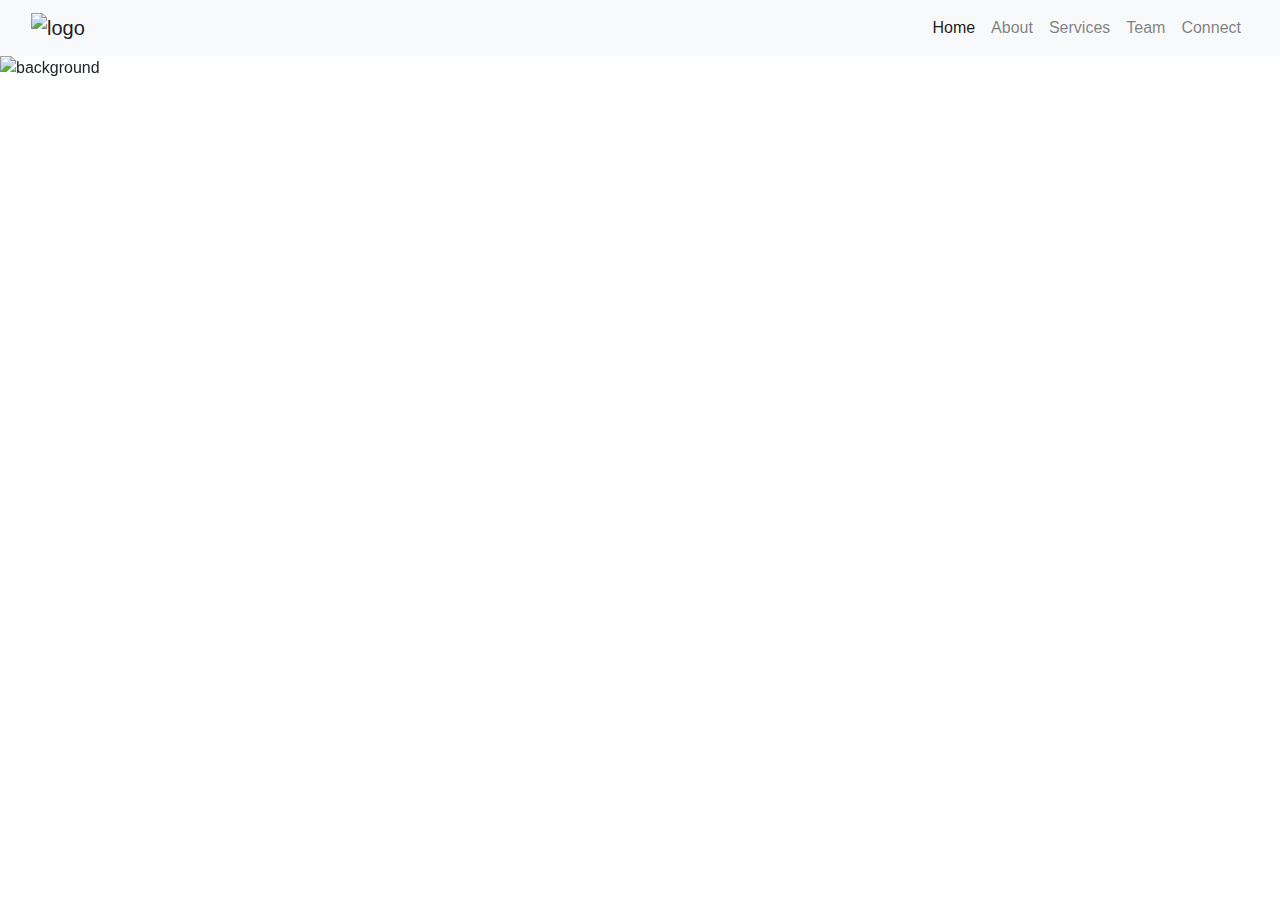
==== 1/index.html @ a4c6ffa4 "added image slider" ====
<html lang="en">
<head>
	<meta charset="utf-8">
	<meta name="viewport" content="width=device-width, initial-scale=1">
	<title>Complete Bootstrap 4 Website Layout</title>
	<link rel="stylesheet" href="https://maxcdn.bootstrapcdn.com/bootstrap/4.0.0/css/bootstrap.min.css">
	<script src="https://ajax.googleapis.com/ajax/libs/jquery/3.3.1/jquery.min.js"></script>
	<script src="https://cdnjs.cloudflare.com/ajax/libs/popper.js/1.12.9/umd/popper.min.js"></script>
	<script src="https://maxcdn.bootstrapcdn.com/bootstrap/4.0.0/js/bootstrap.min.js"></script>
	<script src="https://use.fontawesome.com/releases/v5.0.8/js/all.js"></script>
	<link href="style.css" rel="stylesheet">
</head>
<body>

<!-- Navigation -->
<nav class="navbar navbar-expand-md navbar-light bg-light sticky-top">
	<div class="container-fluid">
		<a href="#" class="navbar-brand">
		<img src="img/logo.png" alt="logo">
	  </a>
		<button type="button" class="navbar-toggler" data-toggle="collapse" data-target="#navbarResponsive">
			<span class="navbar-toggler-icon"></span>
		</button>
		<div class="collapse navbar-collapse" id="navbarResponsive">
			<ul class="navbar-nav ml-auto">
				<li class="nav-item active">
					<a href="#" class="nav-link">Home</a>
				</li>
				<li class="nav-item">
					<a href="#" class="nav-link">About</a>
				</li>
				<li class="nav-item">
					<a href="#" class="nav-link">Services</a>
				</li>
				<li class="nav-item">
					<a href="#" class="nav-link">Team</a>
				</li>
				<li class="nav-item">
					<a href="#" class="nav-link">Connect</a>
				</li>
			</ul>
		</div>
	</div>

</nav>


<!--IMAGE SLIDER-->
<div id="slides"class="carousel slide" data-ride="carousel">

	<ul class="carousel-indicators">
		<li class="active" data-target="#slides" data-slide-to="0"></li>
		<li class="active" data-target="#slides" data-slide-to="1"></li>
		<li class="active" data-target="#slides" data-slide-to="2"></li>
	</ul>

	<div class="carousel-inner">

		 <div class="carousel-item active">
		 	<img src="img/background.png" alt="background">
			<div class="carousel-caption">

				<h1 class="display-2">Bootstrap</h1>
				<h3>Complete Website Layout</h3>
				<button type="button" class="btn btn-outline-light btn-lg">VIEW DEMO</button>
				<button type="button" class="btn btn-primary btn-lg">Get Started</button>
			</div>
		 </div>
		 <div class="carousel-item">
		 	<img src="img/background2.png" alt="background">
		 </div>
		 <div class="carousel-item">
		 	<img src="img/background3.png" alt="background">
		 </div>

	</div>
</div>

</body>
</html>
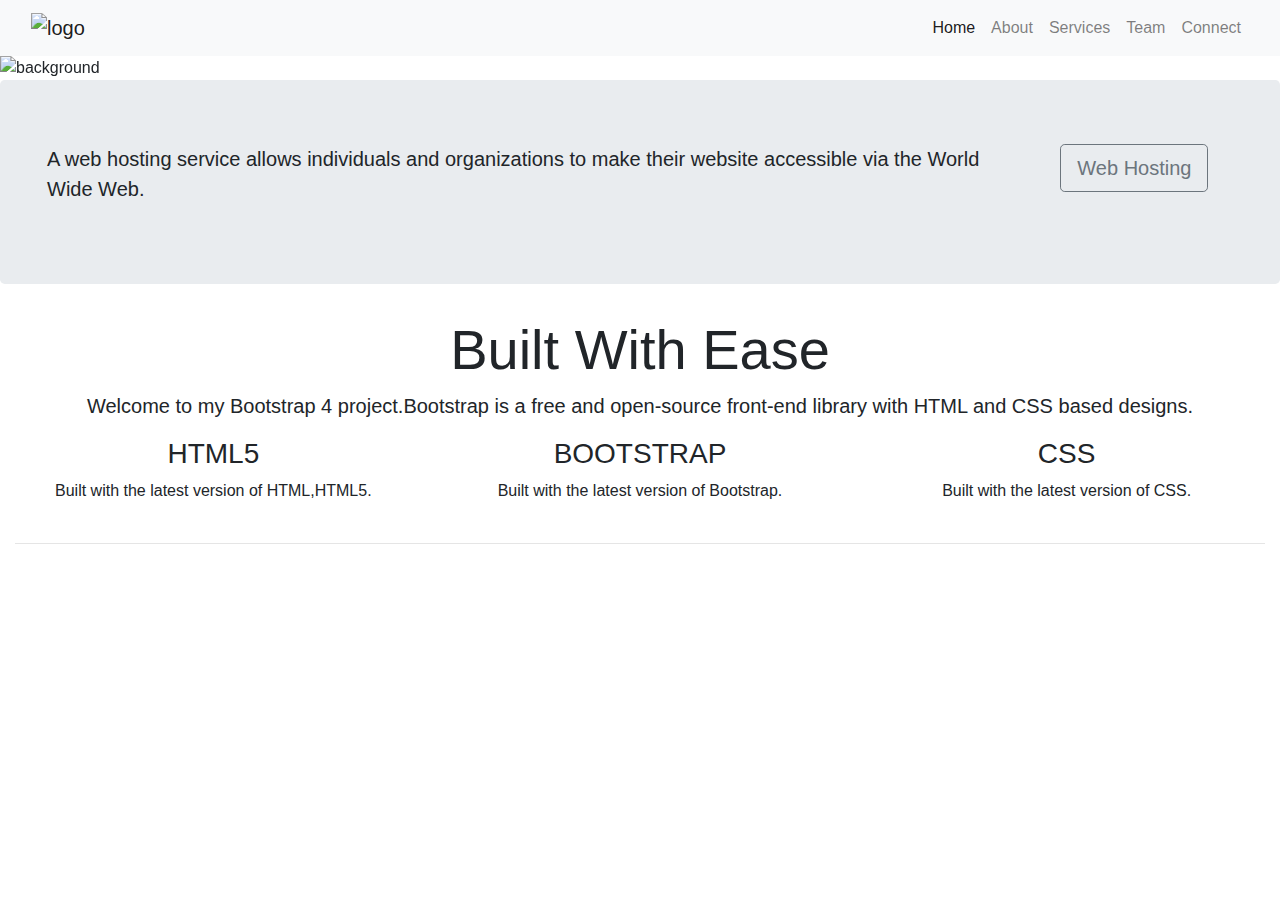
==== commit 798206a7: "added image jumbotron and sections" ====
--- a/1/index.html
+++ b/1/index.html
@@ -76,5 +76,57 @@
 	</div>
 </div>
 
+<!--- Jumbotron -->
+<div class="container-fluid">
+
+	 <div class="row jumbotron">
+	 	 <div class="col-xs-12 col-sm-12 col-md-9 col-lg-9 col-xl-10">
+	 	 	<p class="lead">A web hosting service allows individuals and organizations to make their website accessible via the World Wide Web.</p>
+	 	 </div>
+		 <div class="col-xs-12 col-sm-12 col-md-3 col-lg-3 col-xl-2">
+					<a href="#">
+								<button type="button" class="btn btn-outline-secondary btn-lg">Web Hosting</button>
+					</a>
+		 </div>
+	 </div>
+</div>
+
+<!--- Welcome Section -->
+<div class="container-fluid padding">
+
+	<div class="row welcome text-center">
+		<div class="col-12">
+			<h1 class="display-4">Built With Ease</h1>
+			</div>
+			<hr>
+			<div class="col-12">
+				<p class="lead">Welcome to my Bootstrap 4 project.Bootstrap is a free and open-source front-end library with HTML and CSS based designs.</p>
+			</div>
+	</div>
+</div>
+
+<!--- Three Column Section -->
+<div class="container-fluid padding">
+	<div class="row text-center padding">
+			<div class="col-xs-12 col-sm-6 col-md-4">
+				<i class="fas fa-code"></i>
+				<h3>HTML5</h3>
+				<p>Built with the latest version of HTML,HTML5.</p>
+			</div>
+			<div class="col-xs-12 col-sm-6 col-md-4">
+				<i class="fas fa-bold"></i>
+				<h3>BOOTSTRAP</h3>
+				<p>Built with the latest version of Bootstrap.</p>
+			</div>
+			<div class="col-xs-12 col-sm-12 col-md-4">
+				<i class="fab fa-css3"></i>
+				<h3>CSS</h3>
+				<p>Built with the latest version of CSS.</p>
+			</div>
+
+	</div>
+	<hr class="my-4">
+</div>
+
 </body>
 </html>
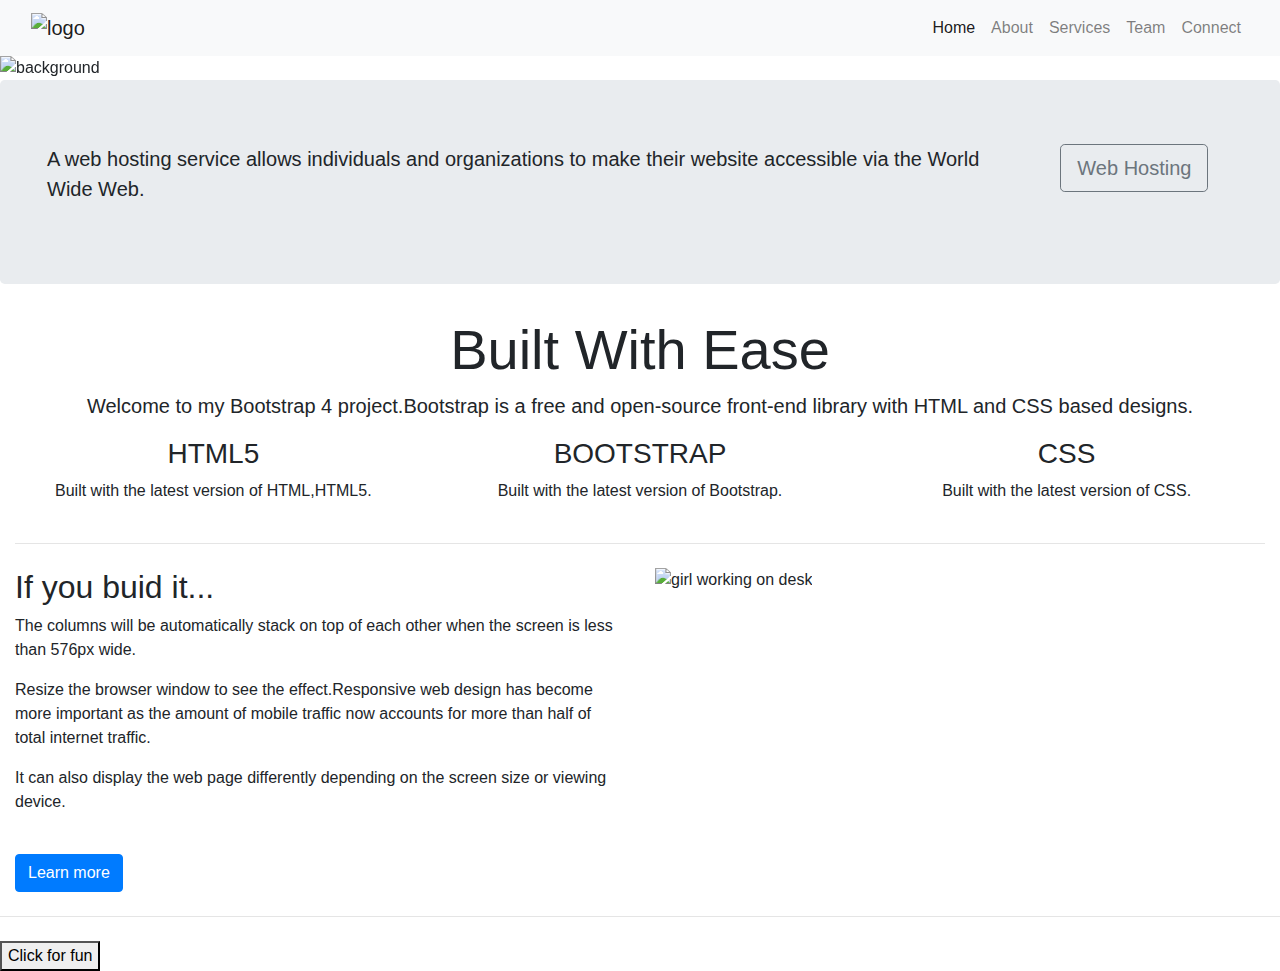
==== commit 9feed5ba: "added sections" ====
--- a/1/index.html
+++ b/1/index.html
@@ -128,5 +128,54 @@
 	<hr class="my-4">
 </div>
 
+
+<!--- Two Column Section -->
+<div class="container-fluid padding">
+	<div class="row padding">
+		<div class="col-md-12 col-lg-6">
+			<h2>If you buid it...</h2>
+			<p>The columns will be automatically stack on top of each other when the screen is less than 576px wide.</p>
+			<p>Resize the browser window to see the effect.Responsive web design has become more important as the amount of mobile traffic now accounts for more than half of total internet traffic.</p>
+			<p>It can also display the web page differently depending on the screen size or viewing device.</p>
+			<br>
+			<a href="#"class="btn btn-primary">Learn more</a>
+		</div>
+		<div class="col-lg-6">
+			<img src="img/desk.png" alt="girl working on desk" class="img-fluid">
+		</div>
+	</div>
+</div>
+<hr class="my-4">
+<!--- Fixed background -->
+<figure>
+	<div class="fixed-wrap">
+		<div id="fixed">
+
+		</div>
+	</div>
+</figure>
+
+<!--- Emoji Section -->
+<button  class="fun" data-toggle="collapse" data-target="#emoji">Click for fun</button>
+<div class="collapse" id="emoji">
+	<div class="container-fluid padding">
+		<div class="row text-center">
+			<div class="col-xs-12 col-sm-6 col-md-4 col-lg-3">
+				<img class="gif" src="img/gif/chicken.gif" alt="chicken-gif">
+			</div>
+			<div class="col-xs-12 col-sm-6 col-md-4 col-lg-3">
+				<img class="gif" src="img/gif/panda.gif" alt="panda-gif">
+			</div>
+			<div class="col-xs-12 col-sm-6 col-md-4 col-lg-3">
+				<img class="gif" src="img/gif/poo.gif" alt="poo-gif">
+			</div>
+			<div class="col-xs-12 col-sm-6 col-md-12 col-lg-3">
+				<img class="gif" src="img/gif/unicorn.gif" alt="unicorn-gif">
+			</div>
+		</div>
+	</div>
+
+</div>
+
 </body>
 </html>
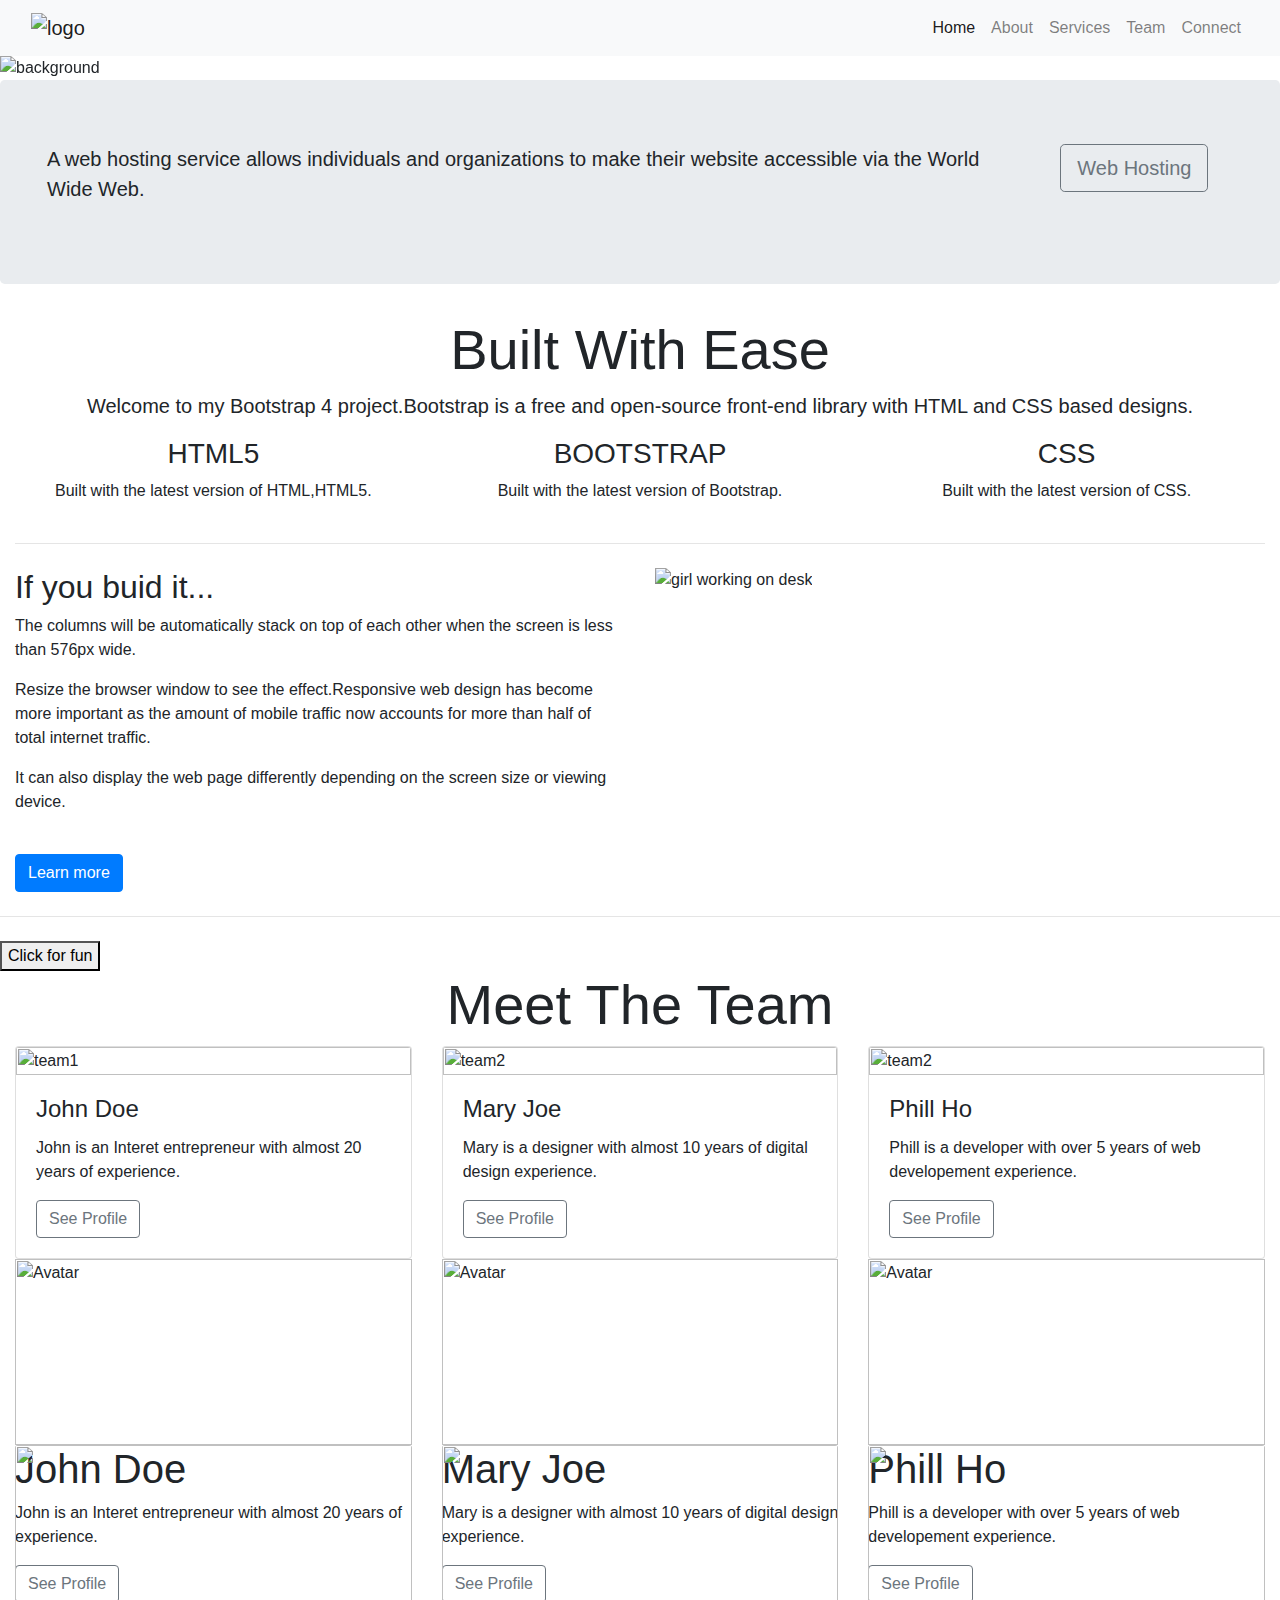
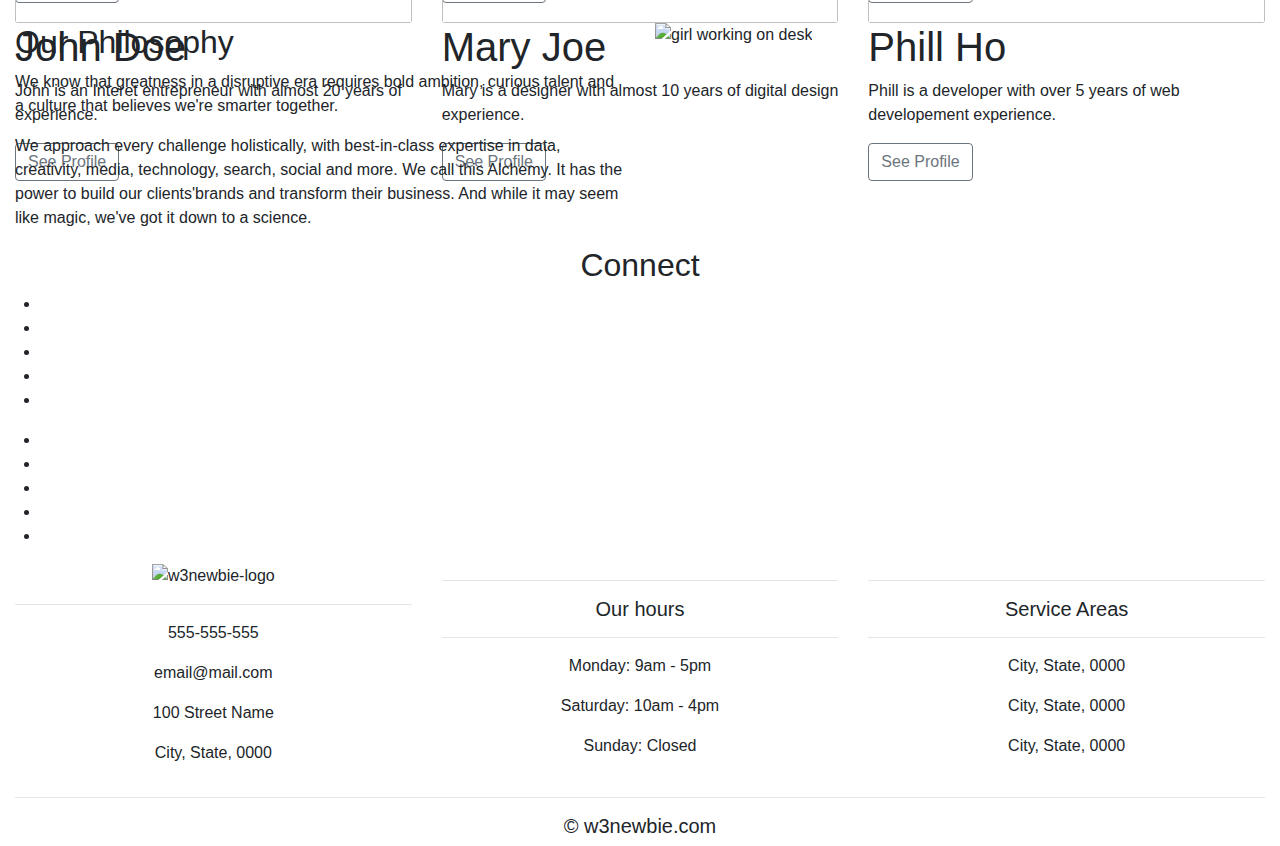
==== commit 596bc5b7: "completed web layout" ====
--- a/1/index.html
+++ b/1/index.html
@@ -177,5 +177,240 @@
 
 </div>
 
+<!--- Meet the team -->
+<div class="content-fluid padding">
+	<div class="row welcome text-center">
+		<div class="col-12">
+			<h1 class="display-4">Meet The Team</h1>
+		</div>
+	</div>
+</div>
+
+<!--- Cards -->
+<div class="container-fluid padding">
+	<div class="row padding">
+		<div class="col-md-4">
+			<div class="card">
+				<img class="card-img-top" src="img/team1.png" alt="team1">
+				<div class="card-body">
+					<h4 class="card-title">John Doe</h4>
+					<p class="card-text">John is an Interet entrepreneur with almost 20 years of experience.</p>
+					<a href="#" class="btn btn-outline-secondary">See Profile</a>
+				</div>
+			</div>
+		</div>
+		<div class="col-md-4">
+			<div class="card">
+				<img class="card-img-top" src="img/team2.png" alt="team2">
+				<div class="card-body">
+					<h4 class="card-title">Mary Joe</h4>
+					<p class="card-text">Mary is a designer with almost 10 years of digital design experience.</p>
+					<a href="#" class="btn btn-outline-secondary">See Profile</a>
+				</div>
+			</div>
+		</div>
+		<div class="col-md-4">
+			<div class="card">
+				<img class="card-img-top" src="img/team3.png" alt="team2">
+				<div class="card-body">
+					<h4 class="card-title">Phill Ho</h4>
+					<p class="card-text">Phill is a developer with over 5 years of web developement experience.</p>
+					<a href="#" class="btn btn-outline-secondary">See Profile</a>
+				</div>
+			</div>
+		</div>
+	</div>
+	<div class="row padding">
+	<div class="col-md-4">
+	<div class="flip-card">
+  	<div class="flip-card-inner">
+    	<div class="flip-card-front">
+      	<img src="./img/team1.png" alt="Avatar" style="width:100%;max-height:100%;">
+    	</div>
+    	<div class="flip-card-back">
+      	<h1>John Doe</h1>
+      	<p class="card-text">John is an Interet entrepreneur with almost 20 years of experience.</p>
+				<a href="#" class="btn btn-outline-secondary">See Profile</a>
+    	</div>
+  	</div>
+	</div>
+</div>
+<div class="col-md-4">
+<div class="flip-card">
+	<div class="flip-card-inner">
+		<div class="flip-card-front">
+			<img src="./img/team2.png" alt="Avatar" style="width:100%;height:100%;">
+		</div>
+		<div class="flip-card-back">
+			<h1>Mary Joe</h1>
+			<p class="card-text">Mary is a designer with almost 10 years of digital design experience.</p>
+			<a href="#" class="btn btn-outline-secondary">See Profile</a>
+		</div>
+	</div>
+</div>
+</div>
+<div class="col-md-4">
+<div class="flip-card">
+	<div class="flip-card-inner">
+		<div class="flip-card-front">
+			<img src="./img/team3.png" alt="Avatar" style="width:100%;height:100%;">
+		</div>
+		<div class="flip-card-back">
+			<h1>Phill Ho</h1>
+			<p class="card-text">Phill is a developer with over 5 years of web developement experience.</p>
+			<a href="#" class="btn btn-outline-secondary">See Profile</a>
+		</div>
+	</div>
+</div>
+</div>
+</div>
+<!--BEST FLIP CARDS-->
+<div class="row padding">
+	<div class="col-4">
+		<div class="flip">
+			<div class="my">
+			<div class="front">
+				<img class="card-img" src="./img/team1.png">
+			</div>
+			<div class="back">
+				<h1>John Doe</h1>
+      	<p class="card-text">John is an Interet entrepreneur with almost 20 years of experience.</p>
+				<a href="#" class="btn btn-outline-secondary">See Profile</a>
+			</div>
+			</div>
+		</div>
+	</div>
+	<div class="col-4">
+		<div class="flip">
+			<div class="my">
+			<div class="front">
+				<img class="card-img" src="./img/team2.png">
+			</div>
+			<div class="back">
+				<h1>Mary Joe</h1>
+				<p class="card-text">Mary is a designer with almost 10 years of digital design experience.</p>
+				<a href="#" class="btn btn-outline-secondary">See Profile</a>
+			</div>
+			</div>
+		</div>
+	</div>
+	<div class="col-4">
+		<div class="flip">
+			<div class="my">
+			<div class="front">
+				<img class="card-img" src="./img/team3.png">
+			</div>
+			<div class="back">
+				<h1>Phill Ho</h1>
+				<p class="card-text">Phill is a developer with over 5 years of web developement experience.</p>
+				<a href="#" class="btn btn-outline-secondary">See Profile</a>
+			</div>
+			</div>
+		</div>
+	</div>
+</div>
+</div>
+<!--- Two Column Section -->
+<div class="container-fluid padding">
+	<div class="row padding">
+		<div class="col-md-12 col-lg-6">
+			<h2>Our Philosophy</h2>
+			<p>We know that greatness in a disruptive era requires bold ambition, curious talent and a culture that believes we're smarter together.</p>
+			<p>We approach every challenge holistically, with best-in-class expertise in data, creativity, media, technology, search, social and more. We call this Alchemy. It has the power to build our clients'brands and transform their business. And while it may seem like magic, we've got it down to a science.</p>
+			</div>
+			<div class="col-lg-6">
+				<img src="img/bootstrap2.png" alt="girl working on desk" class="img-fluid">
+	</div>
+	<hr class="my-4">
+</div>
+</div>
+
+<!--- Connect -->
+<div class="container-fluid">
+	<div class="row text-center">
+		<div class="col-12">
+			<h2>Connect</h2>
+		</div>
+	</div>
+</div>
+<div class="social">
+	 <ul class="box flex">
+		 <li><a href="https://facebook.com">
+			<span></span><span></span><span></span><span></span>
+			<i class="fab fa-facebook" aria-hidden="true"></i>
+		</a></li>
+		 <li><a href="https://youtube.com">
+			<span></span><span></span><span></span><span></span>
+			<i class="fab fa-youtube"></i>
+		</a></li>
+		 <li><a href="https://google.com">
+			<span></span><span></span><span></span><span></span>
+			<i class="fab fa-google-plus-g"></i>
+		</a></li>
+		 <li><a href="https://twitter.com">
+			<span></span><span></span><span></span><span></span>
+			<i class="fab fa-twitter"></i>
+		</a></li>
+		 <li><a href="https://instagram.com">
+			<span></span><span></span><span></span><span></span>
+			<i class="fab fa-instagram"></i>
+		</a></li>
+	</ul>
+</div>
+<div class="social1">
+ <ul class="box flex">
+	 <li><a href="https://facebook.com">
+		<span></span><span></span><span></span><span></span><span><i class="fab fa-facebook"></i></span>
+	</a></li>
+	 <li><a href="https://youtube.com">
+		<span></span><span></span><span></span><span></span><span><i class="fab fa-youtube"></i></span>
+	</a></li>
+	 <li><a href="https://google.com">
+		<span></span><span></span><span></span><span></span><span ><i class="fab fa-google-plus-g"></i></span>
+	</a></li>
+	 <li><a href="https://twitter.com">
+		<span></span><span></span><span></span><span></span><span ><i class="fab fa-twitter"></i></span>
+	</a></li>
+	 <li><a href="https://instagram.com">
+		<span></span><span></span><span></span><span></span><span ><i class="fab fa-instagram"></i></span>
+	</a></li>
+</ul>
+</div>
+<!--- Footer -->
+<footer>
+<div class="container-fluid padding">
+	<div class="row text-center">
+		<div class="col-md-4">
+			<img src="img/w3newbie.png" alt="w3newbie-logo">
+			<hr class="light">
+			<p>555-555-555</p>
+			<p>email@mail.com</p>
+			<p>100 Street Name</p>
+			<p>City, State, 0000</p>
+		</div>
+		<div class="col-md-4">
+			<hr class="light">
+			<h5>Our hours</h5>
+			<hr class="light">
+			<p>Monday: 9am - 5pm</p>
+			<p>Saturday: 10am - 4pm</p>
+			<p>Sunday: Closed</p>
+		</div>
+		<div class="col-md-4">
+			<hr class="light">
+			<h5>Service Areas</h5>
+			<hr class="light">
+			<p>City, State, 0000</p>
+			<p>City, State, 0000</p>
+			<p>City, State, 0000</p>
+		</div>
+		<div class="col-12">
+			<hr class="light 100">
+			<h5>&copy; w3newbie.com</h5>
+		</div>
+	</div>
+</div>
+</footer>
+
 </body>
 </html>
